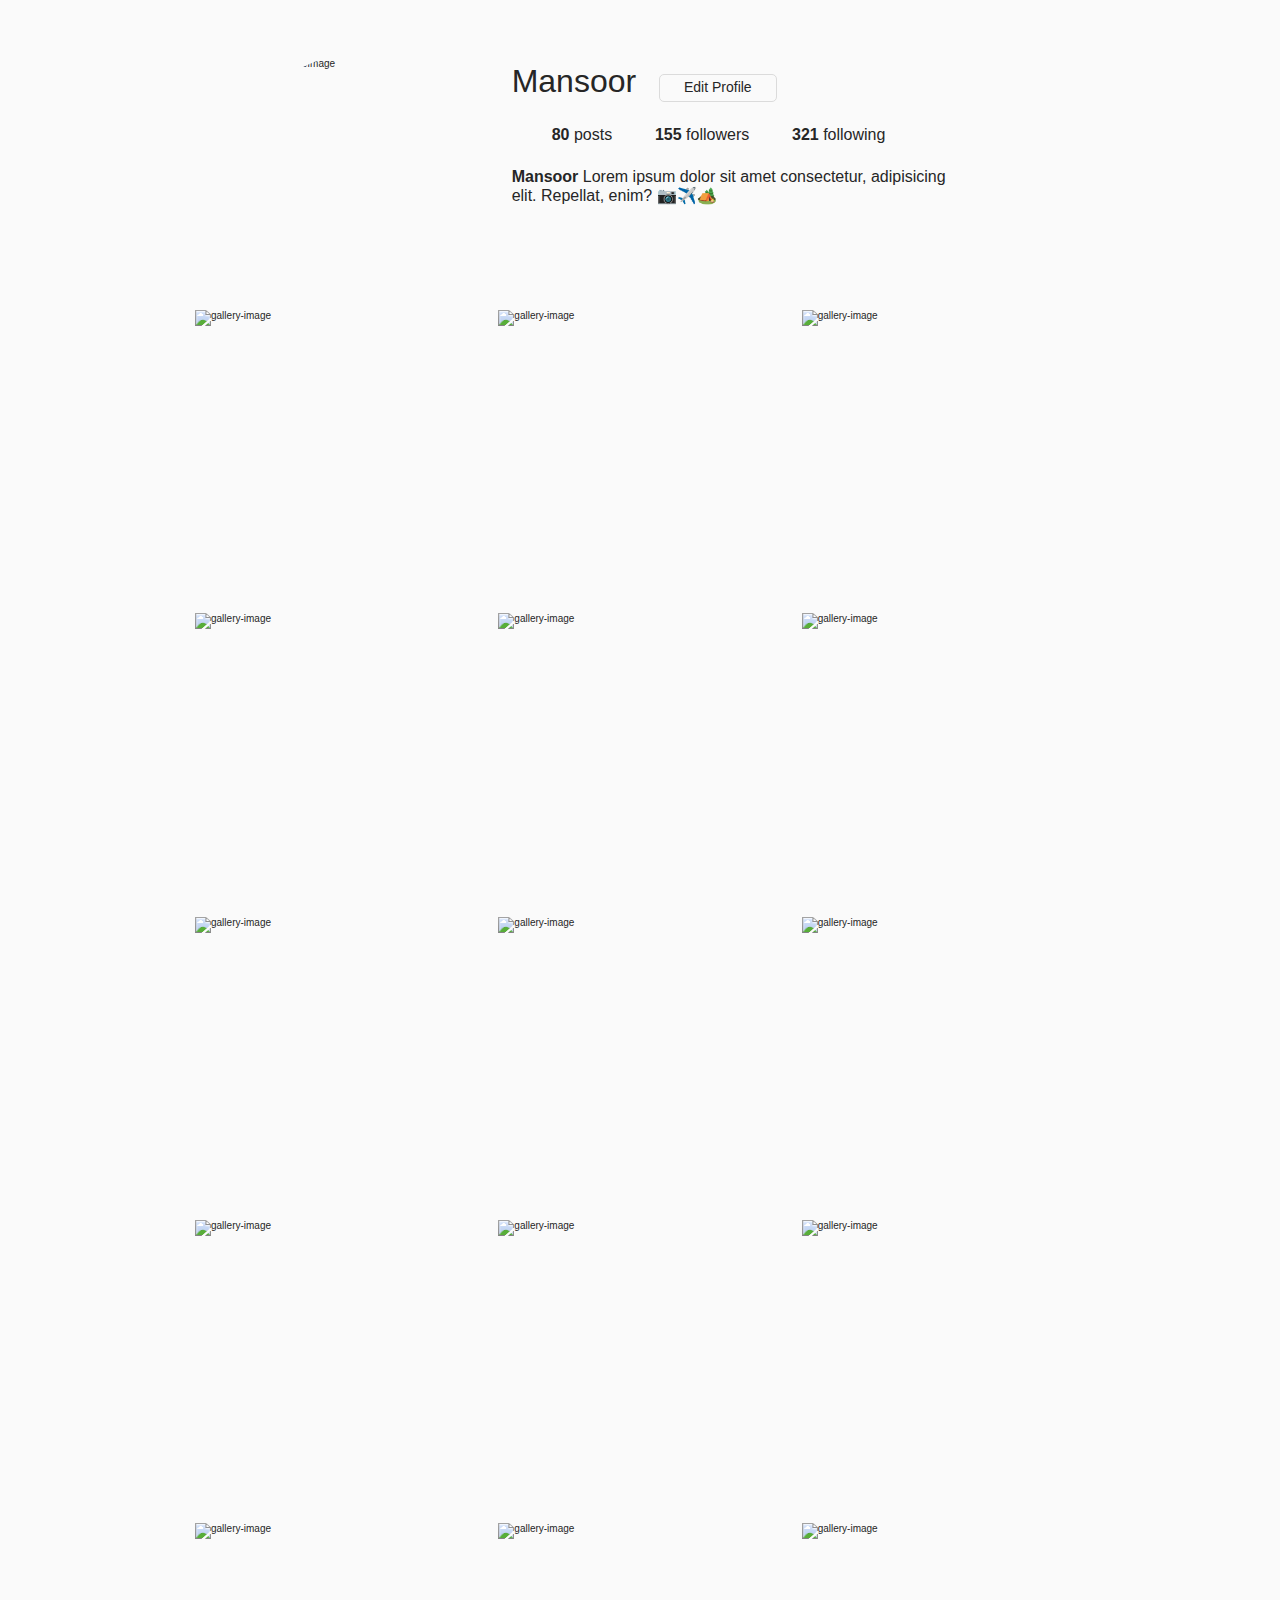
==== index.html @ 8127fe72 "first commit" ====
<!DOCTYPE html>
<html lang="en">
  <head>
    <meta charset="UTF-8" />
    <meta name="viewport" content="width=device-width, initial-scale=1.0" />
    <title>welcome to Instagram</title>
    <link rel="stylesheet" href="./style.css" />
  </head>
  <body>
    <header>
      <div class="container">
        <div class="profile">
          <div class="profile-image">
            <img
              src="https://images.unsplash.com/photo-1589884629108-3193400c7cc9?ixlib=rb-1.2.1&ixid=eyJhcHBfaWQiOjEyMDd9&auto=format&fit=crop&w=1500&q=80"
              alt="ProfileImage"
            />
          </div>
          <div class="profile-user-settings">
            <h1 class="profile-user-name">Mansoor</h1>
            <button class="btn profile-edit-btn">Edit Profile</button>
          </div>
          <div class="profile-stats">
            <ul>
              <li><span class="profile-stat-count">80</span> posts</li>
              <li><span class="profile-stat-count">155</span> followers</li>
              <li><span class="profile-stat-count">321</span> following</li>
            </ul>
          </div>
          <div class="profile-bio">
            <span class="profile-bio-name">Mansoor</span> Lorem ipsum dolor sit
            amet consectetur, adipisicing elit. Repellat, enim? 📷✈️🏕️
          </div>
        </div>
      </div>
    </header>
    <main>
      <div class="container">
        <div class="gallery">
          <div class="gallery-item">
            <img
              src="https://images.unsplash.com/photo-1589884629000-60c572c6ba7a?ixlib=rb-1.2.1&ixid=eyJhcHBfaWQiOjEyMDd9&auto=format&fit=crop&w=1350&q=80"
              alt="gallery-image"
              class="gallery-image"
            />
          </div>
          <div class="gallery-item">
            <img
              src="https://images.unsplash.com/photo-1589859160529-44ad15d391a8?ixlib=rb-1.2.1&ixid=eyJhcHBfaWQiOjEyMDd9&auto=format&fit=crop&w=668&q=80"
              alt="gallery-image"
              class="gallery-image"
            />
          </div>
          <div class="gallery-item">
            <img
              src="https://images.unsplash.com/photo-1551841462-85241353694e?ixlib=rb-1.2.1&auto=format&fit=crop&w=1050&q=80"
              alt="gallery-image"
              class="gallery-image"
            />
          </div>
          <div class="gallery-item">
            <img
              src="https://images.unsplash.com/photo-1589886029063-38074a56a44a?ixlib=rb-1.2.1&ixid=eyJhcHBfaWQiOjEyMDd9&auto=format&fit=crop&w=1050&q=80"
              alt="gallery-image"
              class="gallery-image"
            />
          </div>
          <div class="gallery-item">
            <img
              src="https://images.unsplash.com/photo-1589895187108-a36f9740505b?ixlib=rb-1.2.1&ixid=eyJhcHBfaWQiOjEyMDd9&auto=format&fit=crop&w=634&q=80"
              alt="gallery-image"
              class="gallery-image"
            />
          </div>
          <div class="gallery-item">
            <img
              src="https://images.unsplash.com/photo-1589779866409-835bdbac1b6e?ixlib=rb-1.2.1&ixid=eyJhcHBfaWQiOjEyMDd9&auto=format&fit=crop&w=1052&q=80"
              alt="gallery-image"
              class="gallery-image"
            />
          </div>
          <div class="gallery-item">
            <img
              src="https://images.unsplash.com/photo-1589890378235-fc687148d173?ixlib=rb-1.2.1&ixid=eyJhcHBfaWQiOjEyMDd9&auto=format&fit=crop&w=634&q=80"
              alt="gallery-image"
              class="gallery-image"
            />
          </div>
          <div class="gallery-item">
            <img
              src="https://images.unsplash.com/photo-1589837957592-687919238b11?ixlib=rb-1.2.1&ixid=eyJhcHBfaWQiOjEyMDd9&auto=format&fit=crop&w=634&q=80"
              alt="gallery-image"
              class="gallery-image"
            />
          </div>
          <div class="gallery-item">
            <img
              src="https://images.unsplash.com/photo-1573325437385-267cbd373ce3?ixlib=rb-1.2.1&auto=format&fit=crop&w=1082&q=80"
              alt="gallery-image"
              class="gallery-image"
            />
          </div>
          <div class="gallery-item">
            <img
              src="https://images.unsplash.com/photo-1550042379-3d7e87d6e8e1?ixlib=rb-1.2.1&ixid=eyJhcHBfaWQiOjEyMDd9&auto=format&fit=crop&w=634&q=80"
              alt="gallery-image"
              class="gallery-image"
            />
          </div>
          <div class="gallery-item">
            <img
              src="https://images.unsplash.com/photo-1589878607851-0e47eb9870d1?ixlib=rb-1.2.1&ixid=eyJhcHBfaWQiOjEyMDd9&auto=format&fit=crop&w=1050&q=80"
              alt="gallery-image"
              class="gallery-image"
            />
          </div>
          <div class="gallery-item">
            <img
              src="https://images.unsplash.com/photo-1540492070870-891ac4f02e99?ixlib=rb-1.2.1&ixid=eyJhcHBfaWQiOjEyMDd9&auto=format&fit=crop&w=1051&q=80"
              alt="gallery-image"
              class="gallery-image"
            />
          </div>
          <div class="gallery-item">
            <img
              src="https://images.unsplash.com/photo-1565100023956-a27920f4e8b1?ixlib=rb-1.2.1&auto=format&fit=crop&w=634&q=80"
              alt="gallery-image"
              class="gallery-image"
            />
          </div>
          <div class="gallery-item">
            <img
              src="https://images.unsplash.com/photo-1559266881-ea1467443af5?ixlib=rb-1.2.1&ixid=eyJhcHBfaWQiOjEyMDd9&auto=format&fit=crop&w=944&q=80"
              alt="gallery-image"
              class="gallery-image"
            />
          </div>
          <div class="gallery-item">
            <img
              src="https://images.unsplash.com/photo-1589784064562-51ab3e2bc913?ixlib=rb-1.2.1&ixid=eyJhcHBfaWQiOjEyMDd9&auto=format&fit=crop&w=700&q=80"
              alt="gallery-image"
              class="gallery-image"
            />
          </div>
        </div>
      </div>
    </main>
  </body>
</html>
---- style.css ----
:root {
  font-size: 10px;
}

* {
  box-sizing: border-box;
}

body {
  font-family: "Open Sans", Arial, sans-serif;
  min-height: 100vh;
  background-color: #fafafa;
  color: #262626;
  padding-bottom: 3rem;
}

img {
  display: block;
}
.profile-image img {
  height: 152px;
  width: 152px;
  border-radius: 50%;
  object-fit: cover;
}
.container {
  max-width: 93rem;
  margin: 0 auto;
  padding: 0 2rem;
}

.profile {
  display: grid;
  grid-template-columns: 1fr 2fr;
  grid-template-rows: repeat(3, auto);
  grid-column-gap: 3rem;
  align-items: center;
  padding: 5rem 0;
}

.profile-image {
  grid-row: 1/-1;
  padding-left: 23.7%;
}
.profile-user-name {
  display: inline-block;
  font-size: 3.2rem;
  font-weight: 300;
  margin: 0;
}
.btn {
  display: inline-block;
  font: inherit;
  background: none;
  border: none;
  color: inherit;
  padding: 0;
  cursor: pointer;
}

.profile-edit-btn {
  font-size: 1.4rem;
  line-height: 1.8;
  border: 0.1rem solid #dbdbdb;
  border-radius: 0.5rem;
  padding: 0 2.4rem;
  margin-left: 2rem;
}

.profile-stats li {
  display: inline-block;
  font-size: 1.6rem;
  line-height: 1.5;
  margin-right: 4rem;
  cursor: pointer;
}
.profile-stat-count,
.profile-bio-name {
  font-weight: 600;
}
.profile-bio {
  font-size: 1.6rem;
  width: calc(80% - 2rem);
}
.gallery {
  margin-top: 5rem;
  display: grid;
  grid-template-columns: repeat(3, 1fr);
  grid-auto-rows: 283.33px;
  grid-gap: 2rem;
}
.gallery-image {
  width: 100%;
  height: 100%;
  object-fit: cover;
  object-position: center;
}
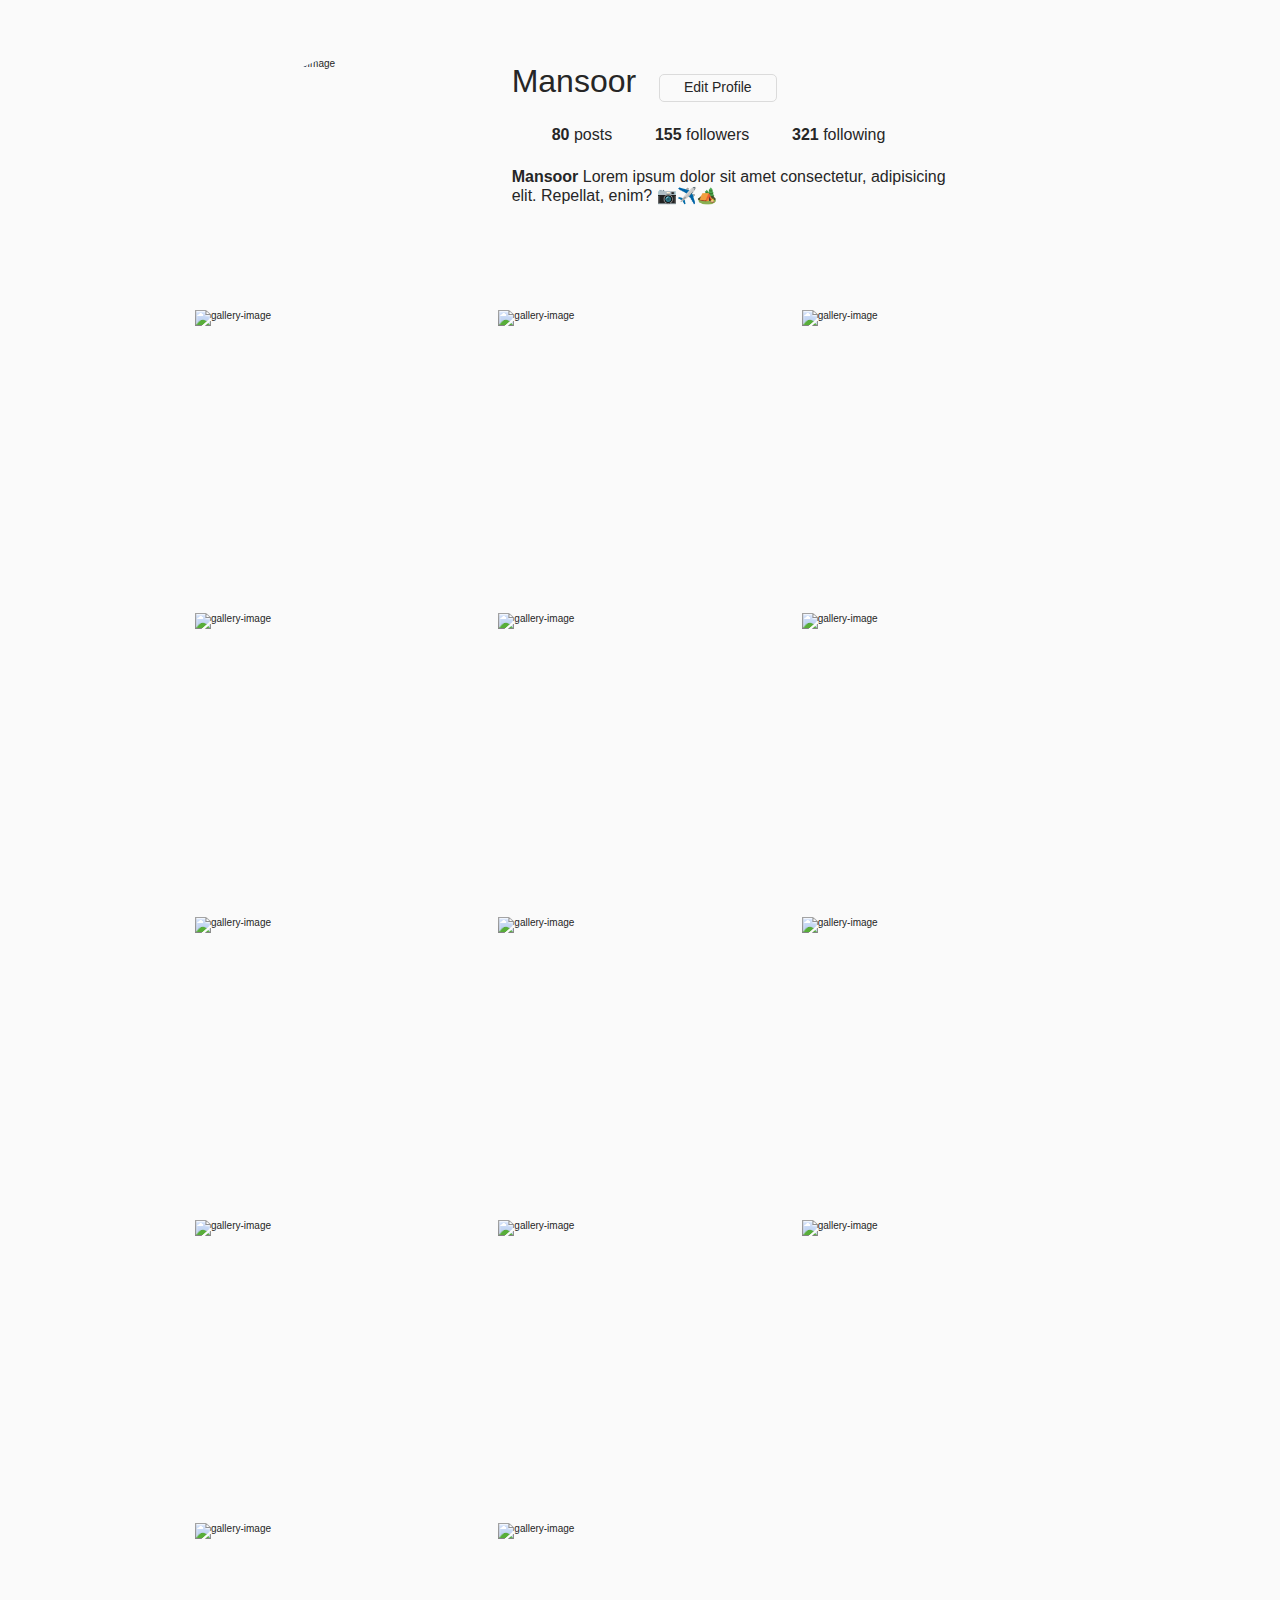
==== commit 86662fd3: "index.html modified" ====
--- a/index.html
+++ b/index.html
@@ -100,13 +100,7 @@
               class="gallery-image"
             />
           </div>
-          <div class="gallery-item">
-            <img
-              src="https://images.unsplash.com/photo-1550042379-3d7e87d6e8e1?ixlib=rb-1.2.1&ixid=eyJhcHBfaWQiOjEyMDd9&auto=format&fit=crop&w=634&q=80"
-              alt="gallery-image"
-              class="gallery-image"
-            />
-          </div>
+          
           <div class="gallery-item">
             <img
               src="https://images.unsplash.com/photo-1589878607851-0e47eb9870d1?ixlib=rb-1.2.1&ixid=eyJhcHBfaWQiOjEyMDd9&auto=format&fit=crop&w=1050&q=80"
